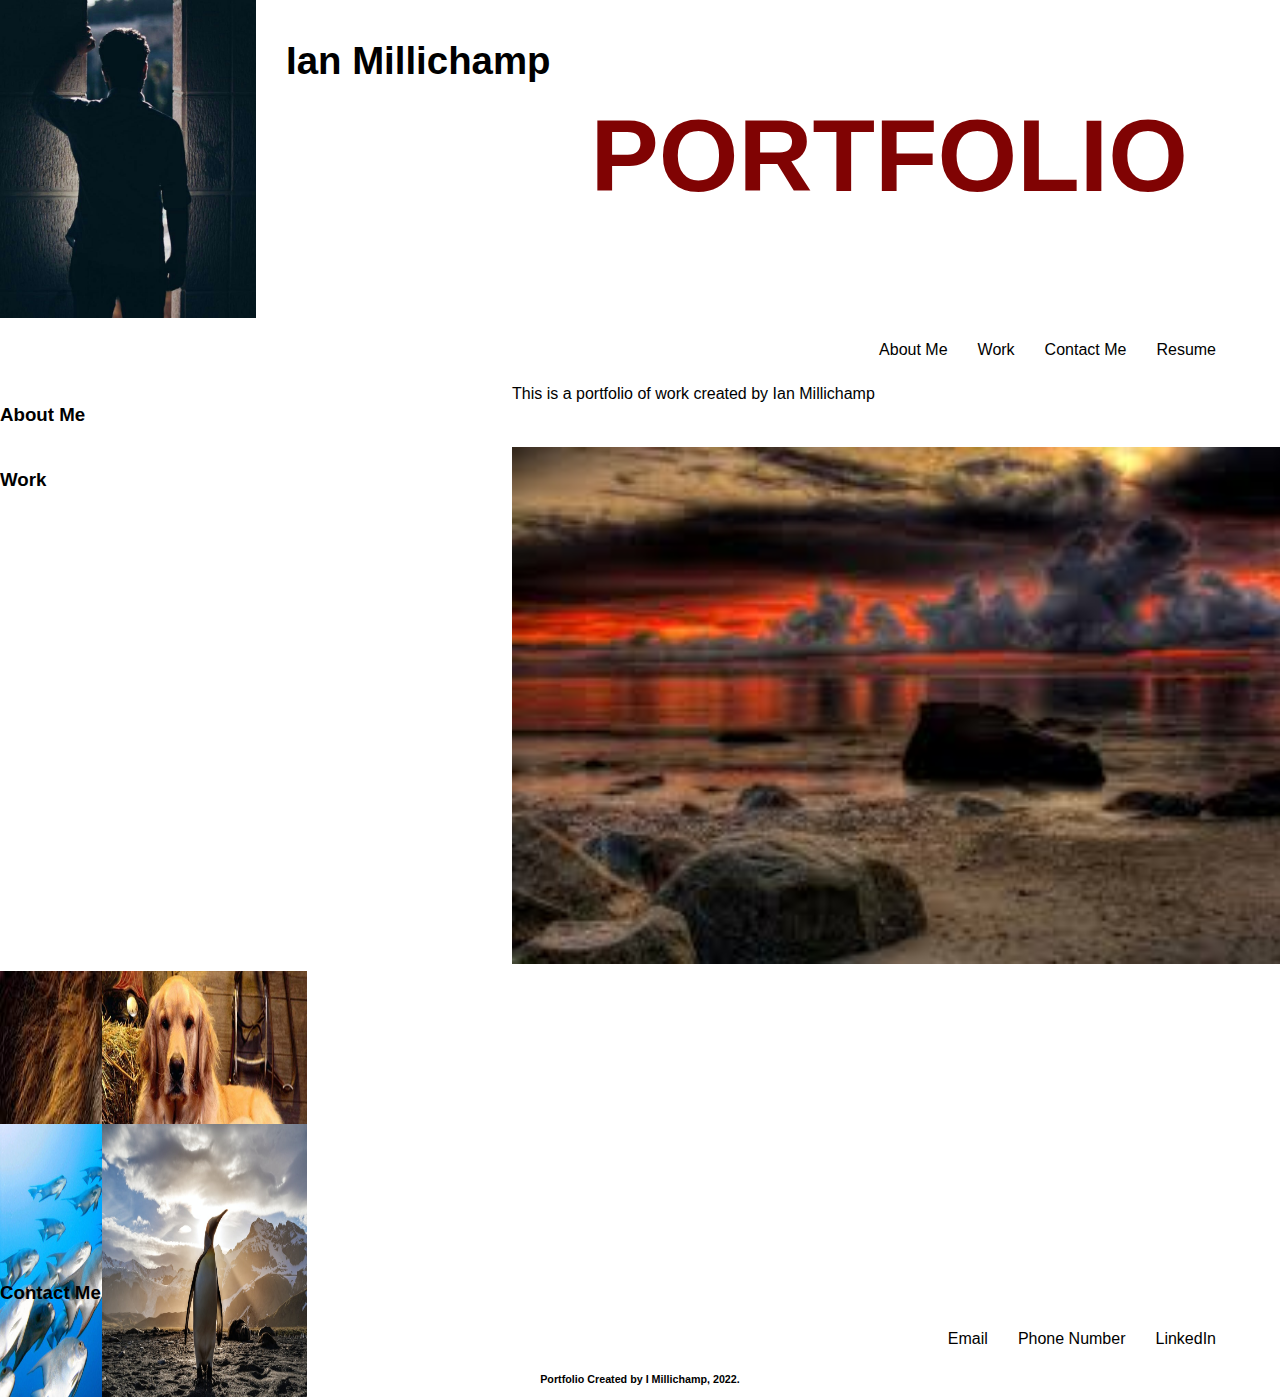
==== index.html @ 33524884 "fixed repo to prioritise readme" ====
<!DOCTYPE html>
<html lang="en">
<head>
    <meta charset="UTF-8">
    <meta http-equiv="X-UA-Compatible" content="IE=edge">
    <meta name="viewport" content="width=device-width, initial-scale=1.0">
    <title>Document</title>
</head>
<link rel="stylesheet" href="./css/style.css">
<header>
        
<nav id="navBar">
    <div id ="title">
        <div id = "portfolio">
    <h1>PORTFOLIO</h1>
    </div>
    <h2>Ian Millichamp</h2>
<img src="./images/IMG_4517.jpg" alt="Student Profile Img" style="width:20%;height: 20%;">
    </div>
    <div id="navigation">
      <p class="header-nav">About Me</p>
      <p>Work</p>
      <p>Contact Me</p>
      <p>Resume</p>
     
    </div>

</header>

<body>
 <main class="main-content">
    <div class= "TitleME">
        <h3>About Me</h3>
    </div>
        
    <div class="DescriptionMe">
        <p>This is a portfolio of work created by Ian Millichamp</p>
    </div>   
    <div class="Work">
            <h3>Work</h3>
    </div>
    <div class = placeholder1>
                    <img src="./images/dramaticsea.jpeg" alt="web application1" style="width:120%;height: 120%;">
    </div>
    <div class="main-content" id="Workimg">           
                <div id="grid-placeholders">
                    <img src="./images/lion.jpeg" alt="web application1" style="width:200%;height: 200%;">
                    <img src="./images/golden retrievers.jpg" alt="web application1" style="width:200%;height: 200%;">
                    <img src="./images/fish.jpg" alt="web application1" style="width:200%;height: 200%;">
                    <img src="./images/penguin.jpeg" alt="web application1" style="width:200%;height: 200%;">
                </div>

    </div>
</main>
<section class="contact form" id ="contact">
            <h3>Contact Me</h3>
        </section> 
        <nav id="navBar">
       
            <div id="navigation">
              <p class="header-nav">Email</p>
              <p>Phone Number</p>
              <p>LinkedIn</p>
              
             
            </div>
</nav>
</section>

</body>


<footer>
   
   <h6>Portfolio Created by I Millichamp, 2022.</h6> 
 
</footer>
</html>
---- css/style.css ----
* {
    box-sizing: border-box;
  }
  
  body {
    margin: 0;
    padding: 0;
    font-family: 'Trebuchet MS', 'Lucida Sans Unicode', 'Lucida Grande', 'Lucida Sans', Arial, sans-serif;
    line-height: 1.5;
  }

  h1 {
    font-size: 30px;
    font-size: 8vw;
  }
  h2 {
    font-size: 15px;
    font-size: 3vw;
  }
  h3,{
    font-size: 14px
    font-size: 2.8vw;
  }
  h4,{
    font-size: 11px
    font-size: 2.3vw;
  }
  h5,
  h6 {
    margin: 0;
  }
  
  p {
    font-size: 8px
    font-size: 1.5vw;
    margin: 0;
  }



#portfolio {
    color: rgb(128, 3, 3);
    display: flex;
    padding: 10px;
    flex-direction: center;
    justify-content: center;
}

header{
background-image: url('https://img.freepik.com/https://img.freepik.com/free-photo/abstract-luxury-gradient-blue-background-smooth-dark-blue-with-black-vignette-studio-banner_1258-63452.jpg?w=826&t=st=1670018011~exp=1670018611~hmac=d0bef177dc75744a564f86268043f955e0afa10474b593528e7afdc79baadc97free-photo/gradient-dark-blue-futuristic-digital-grid-background_53876-129728.jpg?w=826&t=https://img.freepik.com/free-photo/abstract-luxury-gradient-blue-background-smooth-dark-blue-with-black-vignette-studio-banner_1258-63452.jpg?w=826&t=st=1670018011~exp=1670018611~hmac=d0bef177dc75744a564f86268043f955e0afa10474b593528e7afdc79baadc97st=1670017920~exp=1670018520~hmac=67bfbe40898aec7551d8d3d03a31d8a455dc2fee2b54da9447c386c36084cf4d');
background-size: cover;
background-repeat: no-repeat;
object-fit: cover;
}

#title {
display:flex;
flex-direction: row-reverse;
justify-content: flex-end;
gap: 30px;
}
.footer {
    display: flex;#footer
    display:flex: 
    flex-direction: row;
    justify-content: flex-start;
    margin: 20px 5%;
    gap:30px
}

#navigation {
    display: flex;#navBar 
    display: flex;
    flex-direction: row;
    justify-content: flex-end;
    margin: 20px 5%;
    gap:30px
  }

  #navigation p {
    cursor: pointer;
    text-decoration: none;
  }

  .main-content{
    display: grid;
    grid-template-columns: 40% 60%;
    gap:10px
    grid-auto-rows: 200px 200px 400px;
    grid-template-areas:
    "a b"
    "c d"
    "e f";
    align-items:start
  
}
.TitleME {grid-area: a;}

.DescriptionMe {grid-area: b;}

.Work {grid-area: c;}

.placeholder1 {grid-area: d;}

.Workimg {grid-area:f}




footer{
    display: flex;
    justify-content:center;
}

#grid-placeholders {
    display: grid;
    grid-template-columns: 50% 50%;
} 

  @media only screen and (max-width: 1000px) 
    #navigation {
      
    }
    .icons {
      margin-left: auto;
    }

    @media only screen and (max-width: 1000px) 
    #navigation2 {
      
    }
    .icons {
      margin-left: auto;
    }
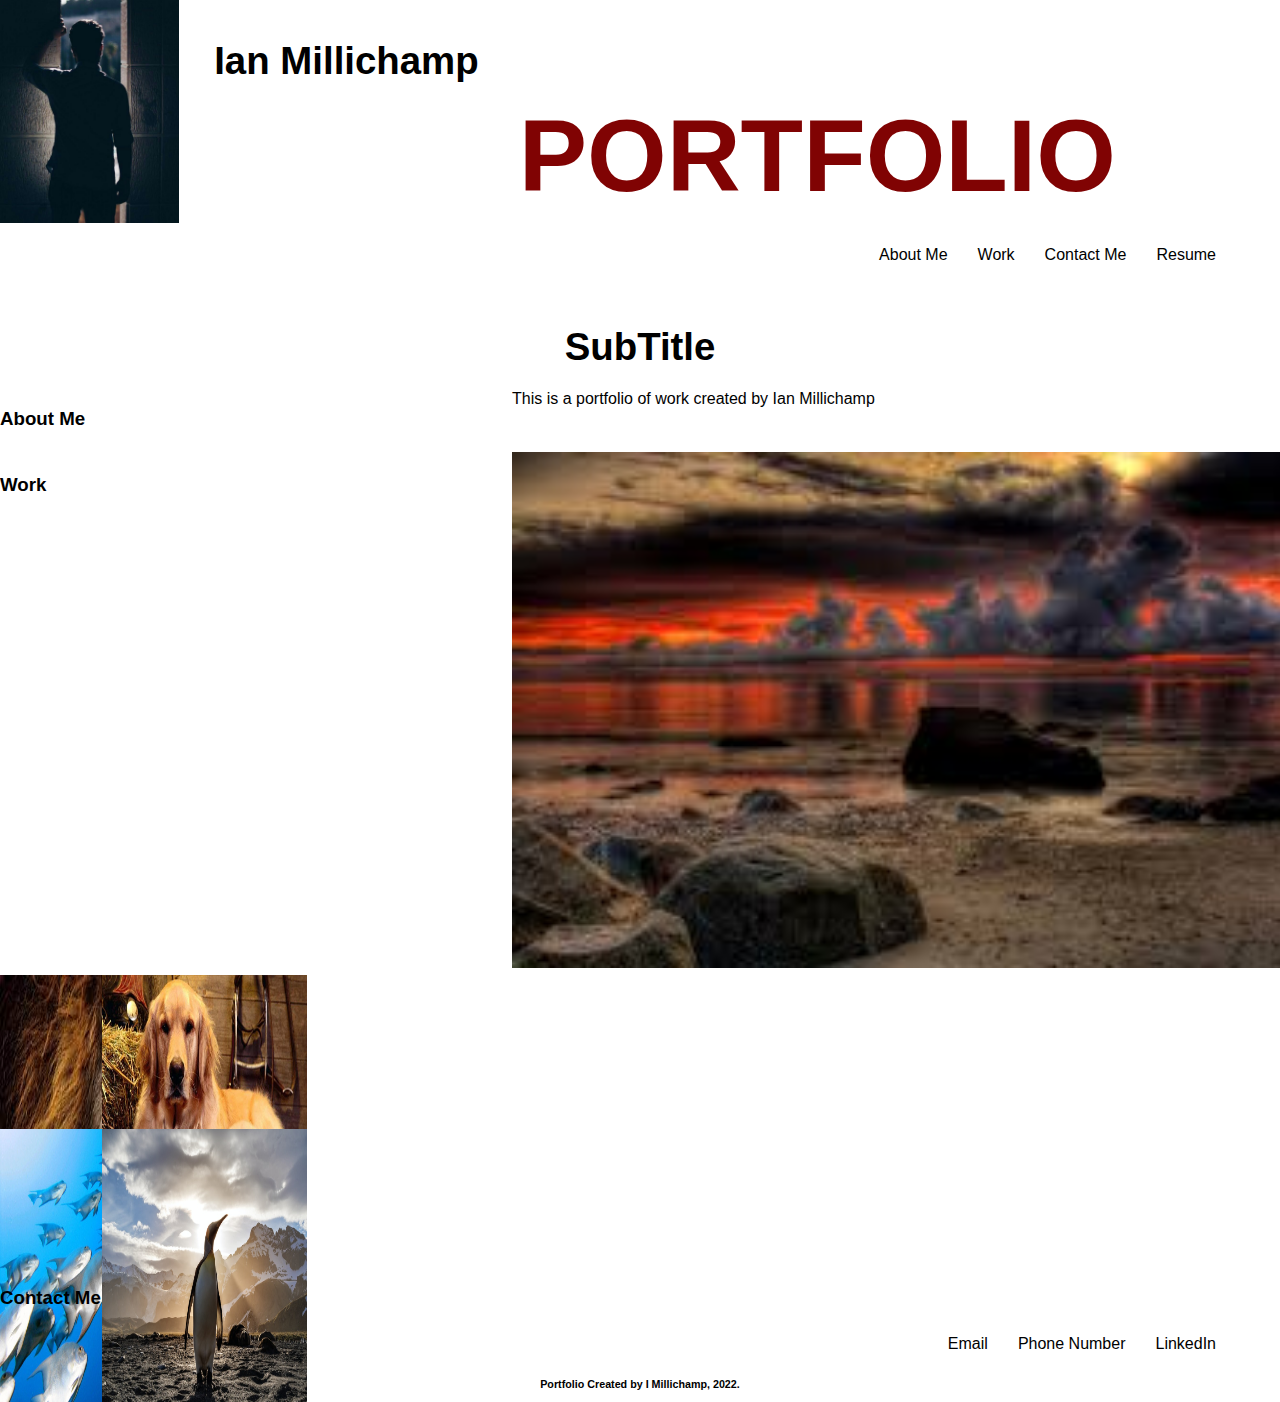
==== commit 294da11a: "added sub header background image and title, justified title but have white gap between header and s" ====
--- a/index.html
+++ b/index.html
@@ -15,7 +15,7 @@
     <h1>PORTFOLIO</h1>
     </div>
     <h2>Ian Millichamp</h2>
-<img src="./images/IMG_4517.jpg" alt="Student Profile Img" style="width:20%;height: 20%;">
+<img src="./images/IMG_4517.jpg" alt="Student Profile Img" style="width:14%;height: 14%;">
     </div>
     <div id="navigation">
       <p class="header-nav">About Me</p>
@@ -26,8 +26,13 @@
     </div>
 
 </header>
+<div id="subHeader">
+    <h2>SubTitle</h2>
+</div>
+<body>
 
-<body>
+       
+
  <main class="main-content">
     <div class= "TitleME">
         <h3>About Me</h3>
--- a/css/style.css
+++ b/css/style.css
@@ -44,6 +44,7 @@
     padding: 10px;
     flex-direction: center;
     justify-content: center;
+    height: 180px;
 }
 
 header{
@@ -51,6 +52,22 @@
 background-size: cover;
 background-repeat: no-repeat;
 object-fit: cover;
+margin: 0;
+display: block;
+}
+img {border:8px solid</subHeader> rgb(5, 41, 248);
+margin-right: 5px;}
+
+#subHeader{
+  background-image: url('https://img.freepik.com/premium-vector/modern-white-gray-abstract-web-banner-background-creative-design-with-geometric-triangles-vector-abstract-graphic-design-banner-pattern-background-template_181182-18261.jpg?w=2000');
+  height: 100px;
+  margin: 0;
+  background-size: cover;
+  background-repeat: no-repeat;
+  object-fit: cover;
+  display: block;
+  display: flex;
+  justify-content: center;
 }
 
 #title {
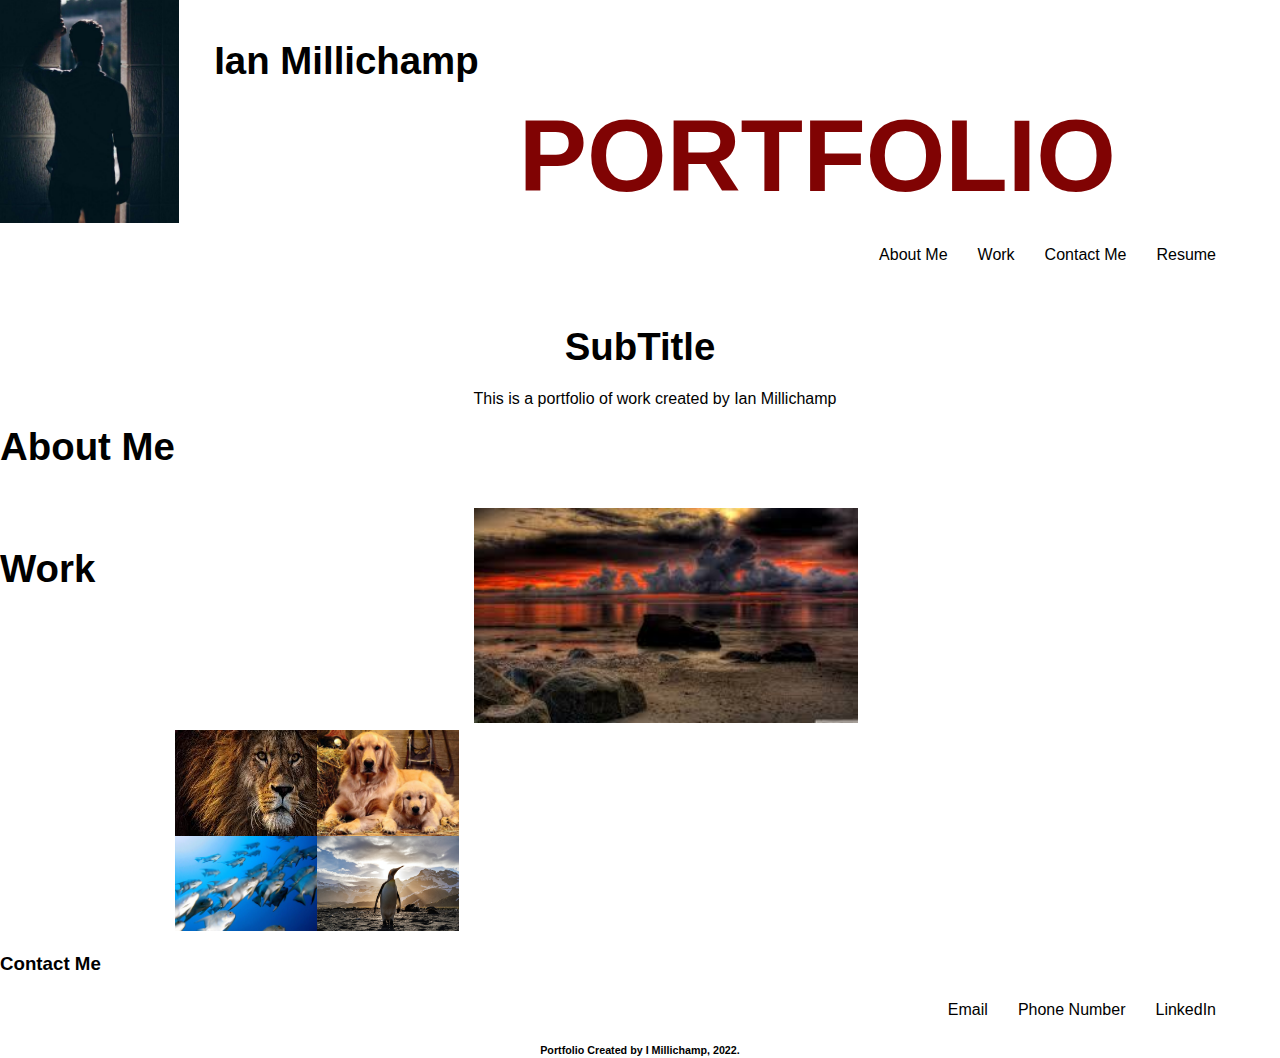
==== commit 6a775d21: "fixed some of page layout - grid pictures still in wrong place" ====
--- a/index.html
+++ b/index.html
@@ -35,29 +35,29 @@
 
  <main class="main-content">
     <div class= "TitleME">
-        <h3>About Me</h3>
+        <h2>About Me</h2>
     </div>
         
     <div class="DescriptionMe">
         <p>This is a portfolio of work created by Ian Millichamp</p>
     </div>   
     <div class="Work">
-            <h3>Work</h3>
+            <h2>Work</h2>
     </div>
     <div class = placeholder1>
-                    <img src="./images/dramaticsea.jpeg" alt="web application1" style="width:120%;height: 120%;">
+                    <img src="./images/dramaticsea.jpeg" alt="web application1" style="width:50%;height: 50%;">
     </div>
     <div class="main-content" id="Workimg">           
                 <div id="grid-placeholders">
-                    <img src="./images/lion.jpeg" alt="web application1" style="width:200%;height: 200%;">
-                    <img src="./images/golden retrievers.jpg" alt="web application1" style="width:200%;height: 200%;">
-                    <img src="./images/fish.jpg" alt="web application1" style="width:200%;height: 200%;">
-                    <img src="./images/penguin.jpeg" alt="web application1" style="width:200%;height: 200%;">
+                    <img src="./images/lion.jpeg" alt="web application1" style="width:100%;height: 100%;">
+                    <img src="./images/golden retrievers.jpg" alt="web application1" style="width:100%;height: 100%;">
+                    <img src="./images/fish.jpg" alt="web application1" style="width:100%;height: 100%;">
+                    <img src="./images/penguin.jpeg" alt="web application1" style="width:100%;height: 100%;">
                 </div>
 
     </div>
 </main>
-<section class="contact form" id ="contact">
+    <section class="contact form" id ="contact">
             <h3>Contact Me</h3>
         </section> 
         <nav id="navBar">
@@ -69,8 +69,8 @@
               
              
             </div>
-</nav>
-</section>
+        </nav>
+    </section>
 
 </body>
 
--- a/css/style.css
+++ b/css/style.css
@@ -65,7 +65,6 @@
   background-size: cover;
   background-repeat: no-repeat;
   object-fit: cover;
-  display: block;
   display: flex;
   justify-content: center;
 }
@@ -101,9 +100,9 @@
 
   .main-content{
     display: grid;
-    grid-template-columns: 40% 60%;
+    grid-template-columns: 37% 60%; 3%
     gap:10px
-    grid-auto-rows: 200px 200px 400px;
+    grid-auto-rows: 200px 200px 200px;
     grid-template-areas:
     "a b"
     "c d"
@@ -119,7 +118,7 @@
 
 .placeholder1 {grid-area: d;}
 
-.Workimg {grid-area:f}
+#grid-placeholders {grid-area:f}
 
 
 
@@ -132,6 +131,7 @@
 #grid-placeholders {
     display: grid;
     grid-template-columns: 50% 50%;
+    align-items: end;
 } 
 
   @media only screen and (max-width: 1000px) 
@@ -140,7 +140,7 @@
     }
     .icons {
       margin-left: auto;
-    }
+    }1
 
     @media only screen and (max-width: 1000px) 
     #navigation2 {
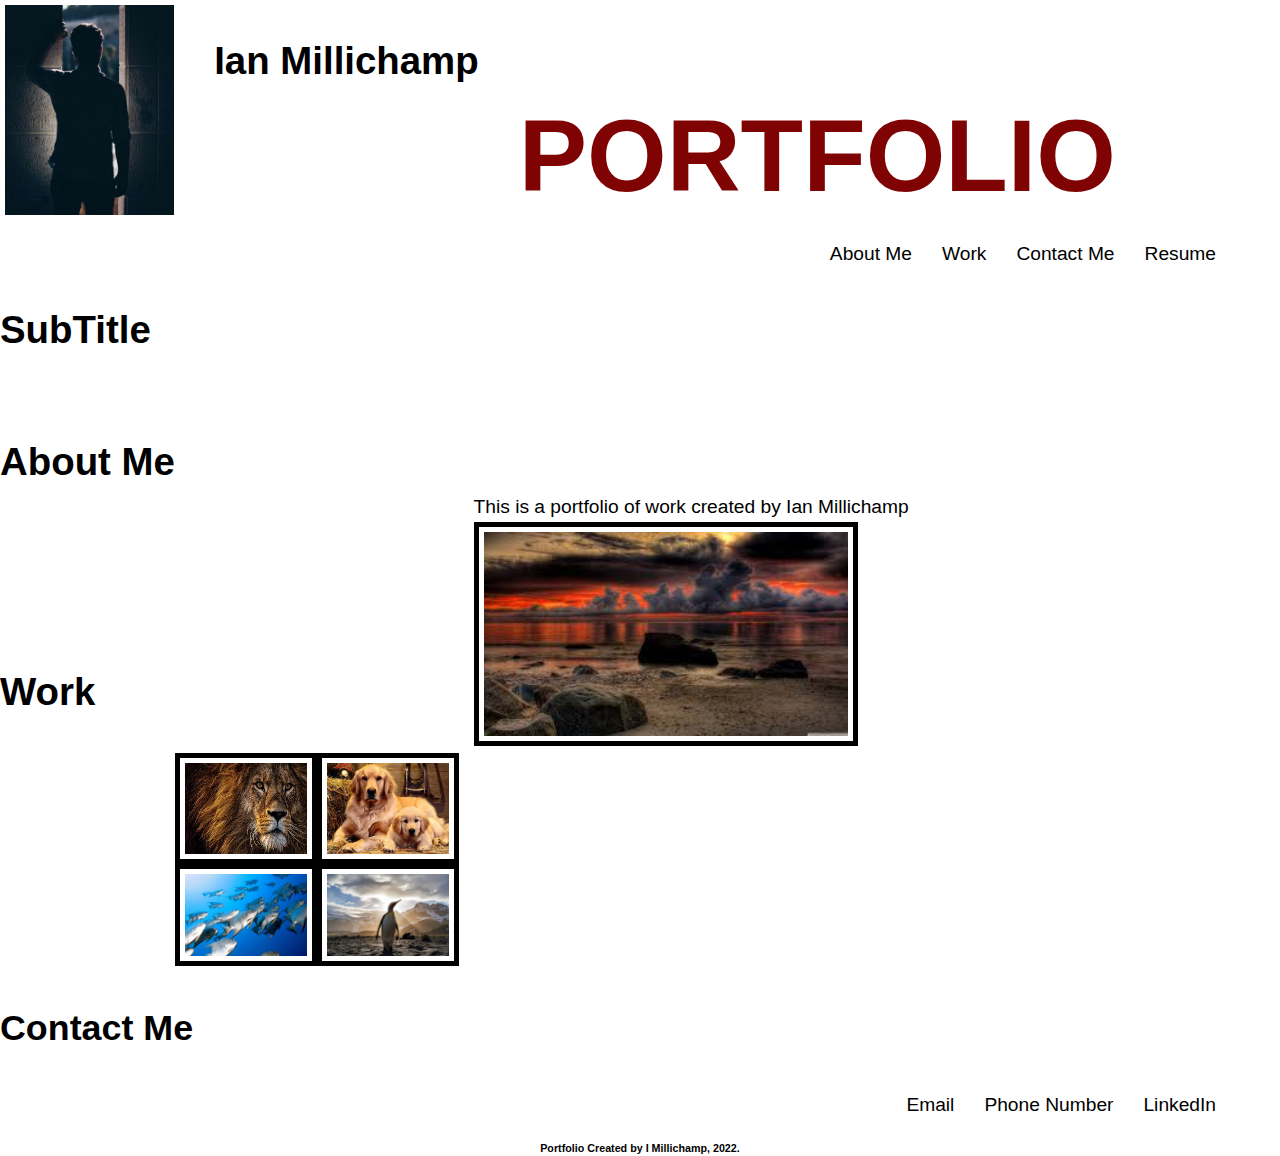
==== commit df1c1ef8: "removed border from profile pic but kept on other images as required" ====
--- a/index.html
+++ b/index.html
@@ -15,7 +15,7 @@
     <h1>PORTFOLIO</h1>
     </div>
     <h2>Ian Millichamp</h2>
-<img src="./images/IMG_4517.jpg" alt="Student Profile Img" style="width:14%;height: 14%;">
+<img src="./images/IMG_4517.jpg" alt="Student Profile Img" style="width:14%;height: 14%; border:none;">
     </div>
     <div id="navigation">
       <p class="header-nav">About Me</p>
--- a/css/style.css
+++ b/css/style.css
@@ -10,19 +10,19 @@
   }
 
   h1 {
-    font-size: 30px;
+    font-size: 30px; 
     font-size: 8vw;
   }
   h2 {
     font-size: 15px;
     font-size: 3vw;
   }
-  h3,{
-    font-size: 14px
+  h3{
+    font-size: 14px;
     font-size: 2.8vw;
   }
-  h4,{
-    font-size: 11px
+  h4 {
+    font-size: 11px;
     font-size: 2.3vw;
   }
   h5,
@@ -31,12 +31,13 @@
   }
   
   p {
-    font-size: 8px
+    font-size: 8px;
     font-size: 1.5vw;
     margin: 0;
   }
 
-
+img {padding: 5px;color: black
+  ;}
 
 #portfolio {
     color: rgb(128, 3, 3);
@@ -53,10 +54,12 @@
 background-repeat: no-repeat;
 object-fit: cover;
 margin: 0;
+padding: 0;
 display: block;
 }
-img {border:8px solid</subHeader> rgb(5, 41, 248);
-margin-right: 5px;}
+
+img {border:5px solid; </subHeader> rgb(5, 41, 248);
+margin-right:5px;}
 
 #subHeader{
   background-image: url('https://img.freepik.com/premium-vector/modern-white-gray-abstract-web-banner-background-creative-design-with-geometric-triangles-vector-abstract-graphic-design-banner-pattern-background-template_181182-18261.jpg?w=2000');
@@ -65,7 +68,7 @@
   background-size: cover;
   background-repeat: no-repeat;
   object-fit: cover;
-  display: flex;
+  display: block;
   justify-content: center;
 }
 
@@ -107,7 +110,7 @@
     "a b"
     "c d"
     "e f";
-    align-items:start
+    align-items: end;
   
 }
 .TitleME {grid-area: a;}
@@ -132,7 +135,17 @@
     display: grid;
     grid-template-columns: 50% 50%;
     align-items: end;
+    cursor: pointer;
+    text-decoration: none;
 } 
+
+.placeholder1 {
+  cursor: pointer;
+  text-decoration: none;
+
+}
+
+
 
   @media only screen and (max-width: 1000px) 
     #navigation {
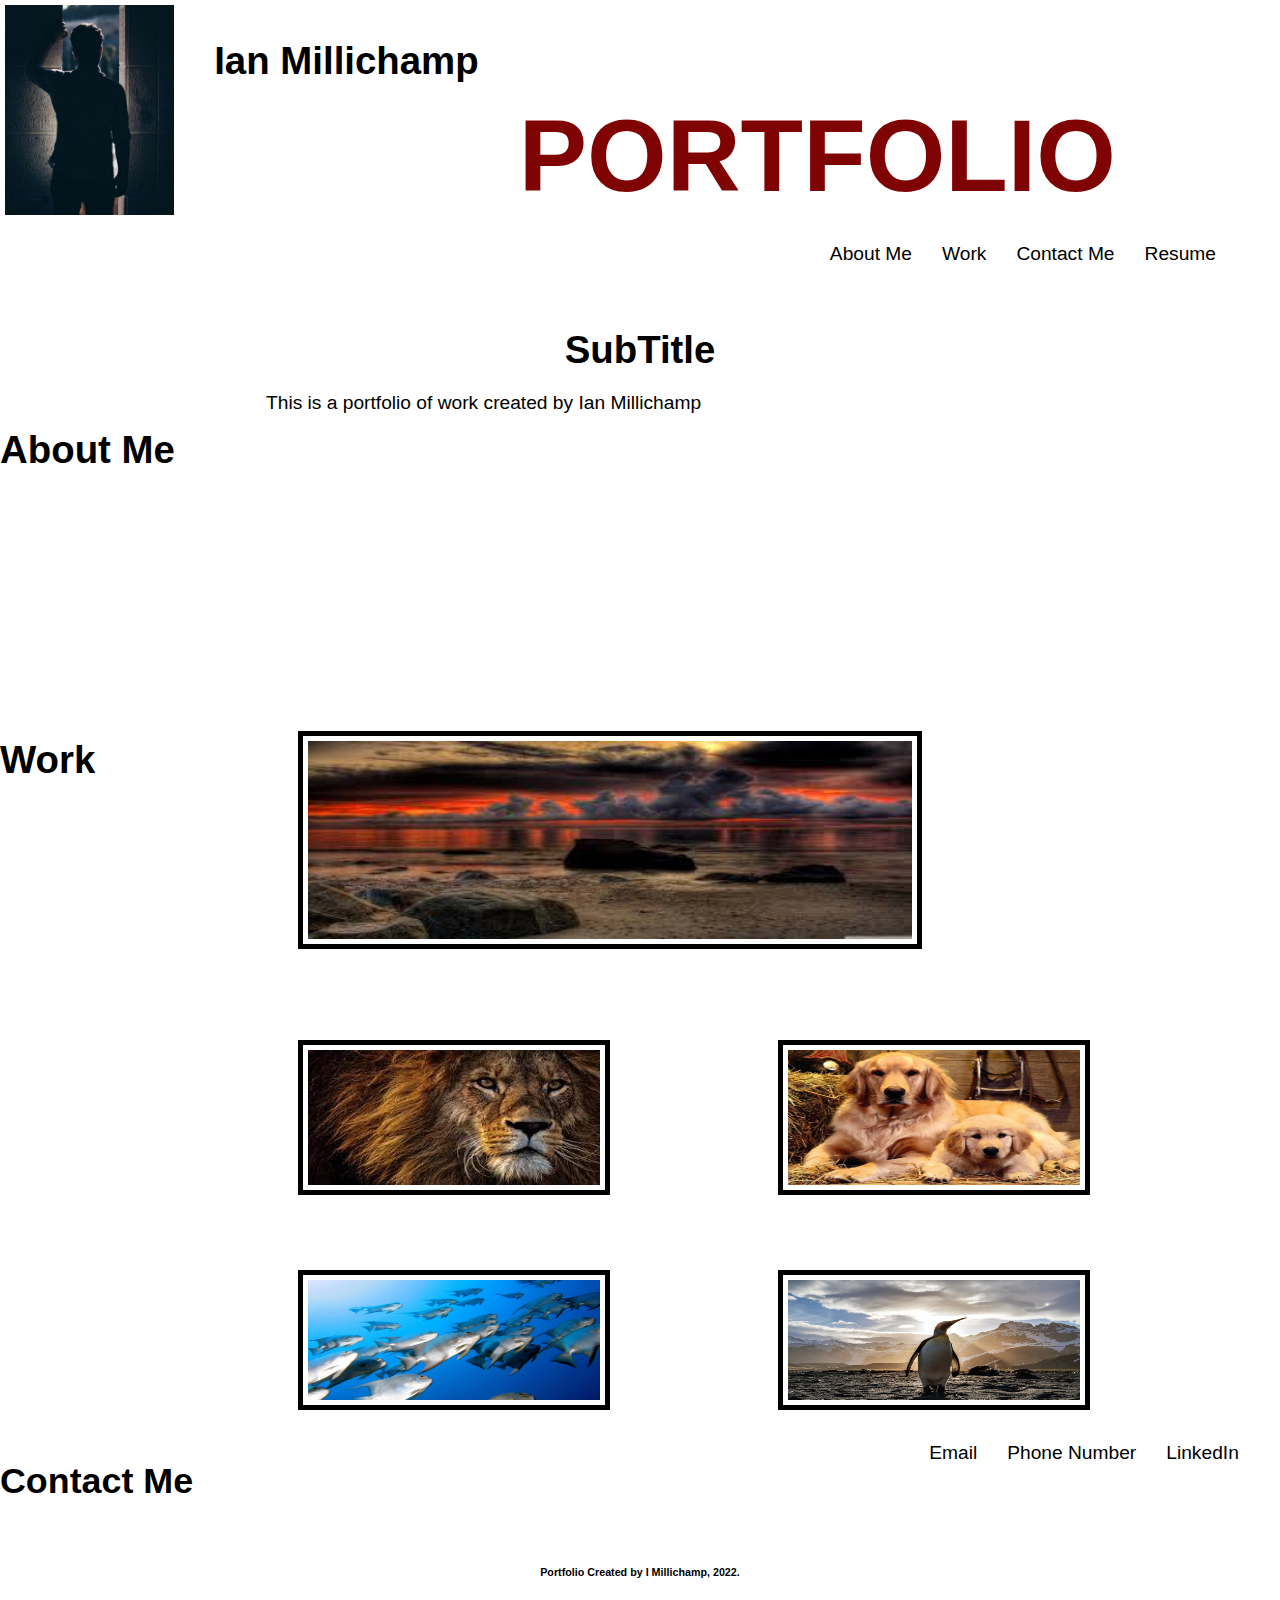
==== commit cb00f165: "code changes made during tutorial with David Elutilo and post turorial, update to css, html and read" ====
--- a/index.html
+++ b/index.html
@@ -1,83 +1,83 @@
 <!DOCTYPE html>
 <html lang="en">
+
 <head>
     <meta charset="UTF-8">
     <meta http-equiv="X-UA-Compatible" content="IE=edge">
     <meta name="viewport" content="width=device-width, initial-scale=1.0">
     <title>Document</title>
+    <link rel="stylesheet" href="./css/style.css">
 </head>
-<link rel="stylesheet" href="./css/style.css">
-<header>
-        
-<nav id="navBar">
-    <div id ="title">
-        <div id = "portfolio">
-    <h1>PORTFOLIO</h1>
-    </div>
-    <h2>Ian Millichamp</h2>
-<img src="./images/IMG_4517.jpg" alt="Student Profile Img" style="width:14%;height: 14%; border:none;">
-    </div>
-    <div id="navigation">
-      <p class="header-nav">About Me</p>
-      <p>Work</p>
-      <p>Contact Me</p>
-      <p>Resume</p>
-     
-    </div>
 
-</header>
-<div id="subHeader">
-    <h2>SubTitle</h2>
-</div>
 <body>
+    <header>
 
-       
+        <nav id="navBar">
+            <div id="title">
+                <div id="portfolio">
+                    <h1>PORTFOLIO</h1>
+                </div>
+                <h2>Ian Millichamp</h2>
+                <img src="./images/IMG_4517.jpg" alt="Student Profile Img" style="width:14%;height: 14%; border:none;">
+            </div>
+            <div id="navigation">
+                <p class="header-nav">About Me</p>
+                <p>Work</p>
+                <p>Contact Me</p>
+                <p>Resume</p>
 
- <main class="main-content">
-    <div class= "TitleME">
-        <h2>About Me</h2>
-    </div>
-        
-    <div class="DescriptionMe">
-        <p>This is a portfolio of work created by Ian Millichamp</p>
-    </div>   
-    <div class="Work">
-            <h2>Work</h2>
-    </div>
-    <div class = placeholder1>
-                    <img src="./images/dramaticsea.jpeg" alt="web application1" style="width:50%;height: 50%;">
-    </div>
-    <div class="main-content" id="Workimg">           
-                <div id="grid-placeholders">
-                    <img src="./images/lion.jpeg" alt="web application1" style="width:100%;height: 100%;">
-                    <img src="./images/golden retrievers.jpg" alt="web application1" style="width:100%;height: 100%;">
-                    <img src="./images/fish.jpg" alt="web application1" style="width:100%;height: 100%;">
-                    <img src="./images/penguin.jpeg" alt="web application1" style="width:100%;height: 100%;">
-                </div>
-
-    </div>
-</main>
-    <section class="contact form" id ="contact">
-            <h3>Contact Me</h3>
-        </section> 
-        <nav id="navBar">
-       
-            <div id="navigation">
-              <p class="header-nav">Email</p>
-              <p>Phone Number</p>
-              <p>LinkedIn</p>
-              
-             
             </div>
         </nav>
-    </section>
+        <div class="subHeader">
+            <h2>SubTitle</h2>
+        </div>
+    </header>
 
+
+
+
+    <main class="main-content">
+        <div class="TitleME main-grid--a">
+            <h2>About Me</h2>
+        </div>
+
+        <div class="DescriptionMe main-grid--b">
+            <p>This is a portfolio of work created by Ian Millichamp</p>
+        </div>
+        <div class="Work main-grid--c">
+            <h2>Work</h2>
+        </div>
+        <div class="work-images main-grid--d">
+            <img src="./images/dramaticsea.jpeg" alt="web application1">
+            <div id="grid-placeholders">
+                <img src="./images/lion.jpeg" alt="web application1">
+                <img src="./images/golden retrievers.jpg" alt="web application1">
+                <img src="./images/fish.jpg" alt="web application1">
+                <img src="./images/penguin.jpeg" alt="web application1">
+            </div>
+        </div>
+    
+
+    <div class="main-grid--g">
+        <h3>Contact Me</h3>
+    </div>
+    <div class="main-grid--h">
+        <nav id="navBar">
+
+            <div id="navigation">
+                <p>Email</p>
+                <p>Phone Number</p>
+                <p>LinkedIn</p>
+
+
+            </div>
+        </nav>
+    </div>
+    </main>
+    <footer>
+        <h6>Portfolio Created by I Millichamp, 2022.</h6>
+
+    </footer>
 </body>
 
-
-<footer>
-   
-   <h6>Portfolio Created by I Millichamp, 2022.</h6> 
- 
-</footer>
 </html>--- a/css/style.css
+++ b/css/style.css
@@ -58,19 +58,21 @@
 display: block;
 }
 
-img {border:5px solid; </subHeader> rgb(5, 41, 248);
+img {border:5px solid black; 
 margin-right:5px;}
 
-#subHeader{
+.subHeader{
   background-image: url('https://img.freepik.com/premium-vector/modern-white-gray-abstract-web-banner-background-creative-design-with-geometric-triangles-vector-abstract-graphic-design-banner-pattern-background-template_181182-18261.jpg?w=2000');
   height: 100px;
   margin: 0;
   background-size: cover;
   background-repeat: no-repeat;
   object-fit: cover;
-  display: block;
+  display:flex;
   justify-content: center;
 }
+
+
 
 #title {
 display:flex;
@@ -78,22 +80,20 @@
 justify-content: flex-end;
 gap: 30px;
 }
-.footer {
-    display: flex;#footer
-    display:flex: 
+footer {
+    display: flex;
     flex-direction: row;
     justify-content: flex-start;
     margin: 20px 5%;
-    gap:30px
+    gap:30px;
 }
 
 #navigation {
-    display: flex;#navBar 
     display: flex;
     flex-direction: row;
     justify-content: flex-end;
     margin: 20px 5%;
-    gap:30px
+    gap:30px;
   }
 
   #navigation p {
@@ -103,34 +103,48 @@
 
   .main-content{
     display: grid;
-    grid-template-columns: 37% 60%; 3%
-    gap:10px
-    grid-auto-rows: 200px 200px 200px;
+    grid-template-columns: 20% 80%; 
+    gap:10px;
+    grid-template-rows: 300px 400px 300px; 
     grid-template-areas:
     "a b"
     "c d"
-    "e f";
-    align-items: end;
+    "e f"
+    "g h";
+
   
 }
-.TitleME {grid-area: a;}
-
-.DescriptionMe {grid-area: b;}
-
-.Work {grid-area: c;}
-
-.placeholder1 {grid-area: d;}
-
-#grid-placeholders {grid-area:f}
 
 
+.main-grid--a {grid-area: a;}
+
+.main-grid--b {grid-area: b;}
+
+.main-grid--c {grid-area: c;}
+
+.main-grid--d {grid-area: d;}
+
+.main-grid--e {grid-area:e}
+
+.main-grid--f {grid-area:f}
+
+.main-grid--g {grid-area:g}
+
+.main-grid--h {grid-area:h}
 
 
 footer{
     display: flex;
     justify-content:center;
 }
+.work-images {
+  padding: 2rem;
+}
 
+.work-images img{
+height: 65%;
+width: 65%;
+}
 #grid-placeholders {
     display: grid;
     grid-template-columns: 50% 50%;
@@ -147,18 +161,12 @@
 
 
 
-  @media only screen and (max-width: 1000px) 
+  @media only screen and (max-width: 1000px) {
     #navigation {
       
     }
     .icons {
       margin-left: auto;
-    }1
-
-    @media only screen and (max-width: 1000px) 
-    #navigation2 {
-      
     }
-    .icons {
-      margin-left: auto;
-    }  +}
+  